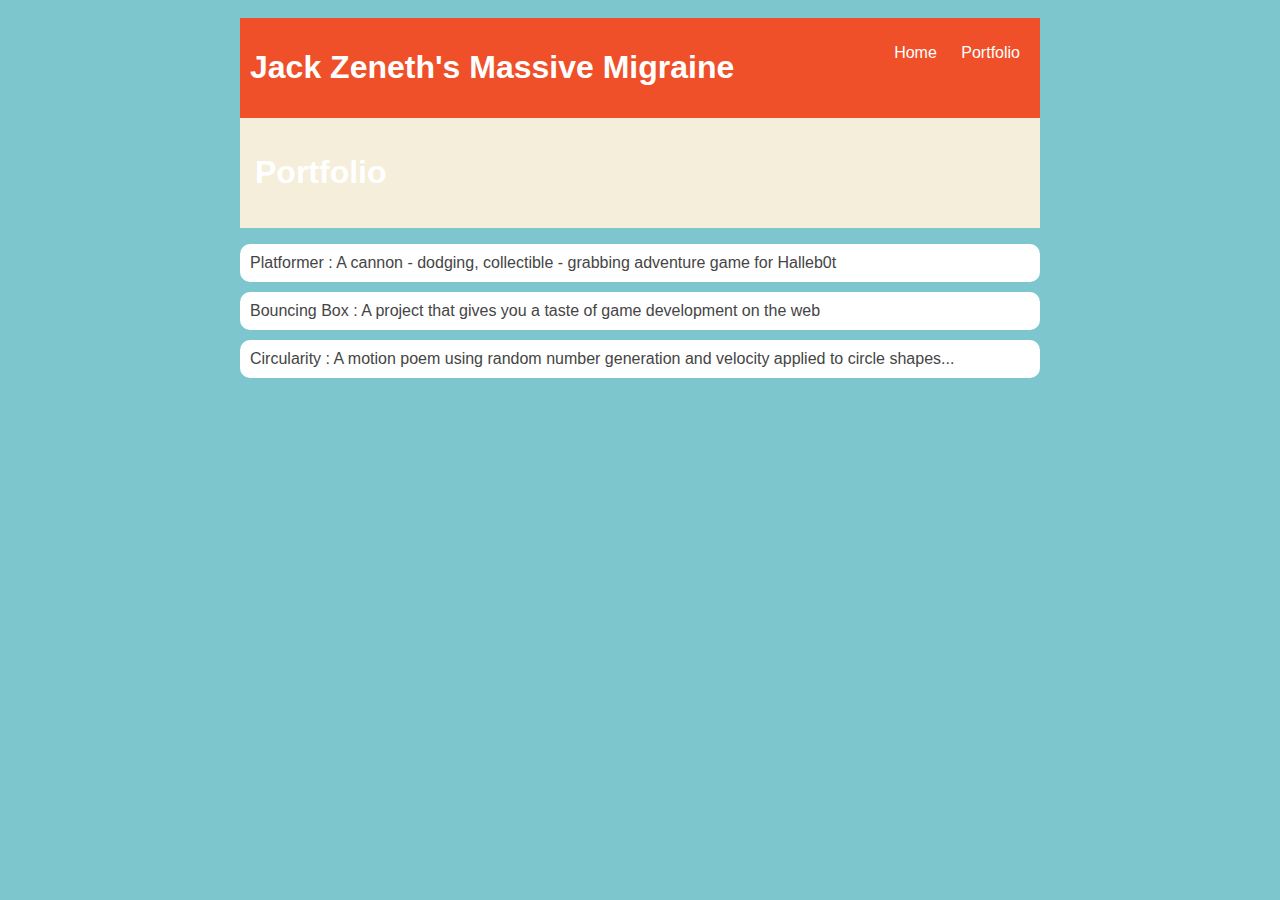
==== portfolio.html @ 4840406f "add portfolio.html file" ====
<!DOCTYPE HTML>
<html>

<head>
    <title> Jack Zeneth's not so delicious McFlurries</title>
    <style type="text/css">
        body {
            background: rgb(125, 198, 205);
            color: rgb(45, 45, 45);
            padding: 10px;
            font-family: arial;
        }

        header {
            font-size: 1.5em;
            font-weight: bold;
        }

        #all-contents {
            max-width: 800px;
            margin: auto;
        }

        /* navigation menu */
        nav {
            background: rgb(239, 80, 41);
            margin: 0 auto;
            display: flex;
            padding: 10px;
        }

        h1 {
            display: flex;
            align-items: center;
            color: rgb(255, 255, 255);
            flex: 1;
        }

        #nav-ul {
            list-style-image: none;
        }

        .nav-li {
            display: inline-block;
            padding: 0 10px;
        }

        .nav-a {
            text-decoration: none;
            color: #fff;
        }

        /* main container area beneath menu */
        main {
            background: rgb(245, 238, 219);
            display: flex;
        }

        .content {
            flex: 1;
            padding: 15px;
            /* portfolio styles */

            color: black;
        }

        #portfolio {
            list-style-type: none;
            padding-left: 0;
        }

        #portfolio li {
            background: #fff;
            padding: 10px;
            border-radius: 10px;
            margin-bottom: 10px;
        }

        #portfolio li:hover {
            background: #eee;
        }

        #portfolio a {
            text-decoration: none;
            color: #454545;
        }
    </style>

</head>

<body>
    <div id="all-contents">
        <nav>
            <h1> Jack Zeneth's Massive Migraine</h1>
            <ul id="nav-ul">
                <li class="nav-li">
                    <a class="nav-a" href="index.html">Home</a>
                </li>
                <li class="nav-li">
                    <a class="nav-a" href="portfolio.html">Portfolio</a>
                </li>
            </ul>
        </nav>
        <main>
            <div class="content">
                <h1>Portfolio</h1>
                <ul id="portfolio">
                </ul>
            </div>
        </main>
        <ul id="portfolio">
            <li><a href="projects/platformer/">Platformer : A cannon - dodging, collectible - grabbing adventure game
                    for Halleb0t</a></li>
            <li><a href="projects/bouncing-box/">Bouncing Box : A project that gives you a taste of game development on
                    the web </a></li>
            <li><a href="projects/circularity/">Circularity : A motion poem using random number generation and velocity
                    applied to circle shapes...</a></li>

        </ul>

    </div>
</body>

</html>
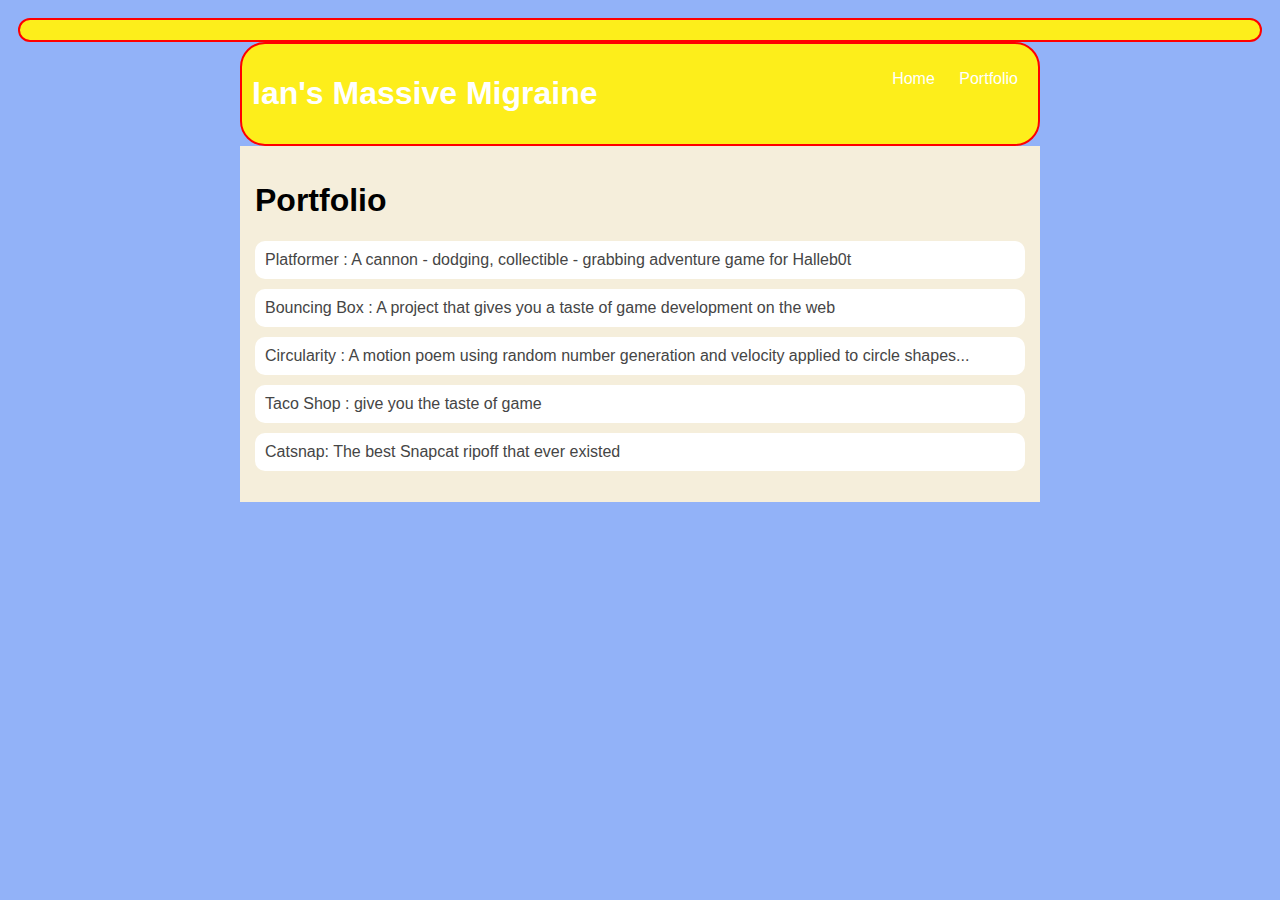
==== commit a91bb6f5: "everything" ====
--- a/portfolio.html
+++ b/portfolio.html
@@ -2,96 +2,107 @@
 <html>
 
 <head>
-    <title> Jack Zeneth's not so delicious McFlurries</title>
-    <style type="text/css">
-        body {
-            background: rgb(125, 198, 205);
-            color: rgb(45, 45, 45);
-            padding: 10px;
-            font-family: arial;
-        }
+    <nav id="dog">
 
-        header {
-            font-size: 1.5em;
-            font-weight: bold;
-        }
+        <title>Ian's suppaduppa amazing, maybe so, Website</title>
+        <style type="text/css">
+            #dog {
+                border: 2px solid red;
+                border-radius: 25px;
+            }
 
-        #all-contents {
-            max-width: 800px;
-            margin: auto;
-        }
 
-        /* navigation menu */
-        nav {
-            background: rgb(239, 80, 41);
-            margin: 0 auto;
-            display: flex;
-            padding: 10px;
-        }
 
-        h1 {
-            display: flex;
-            align-items: center;
-            color: rgb(255, 255, 255);
-            flex: 1;
-        }
+            body {
+                background: rgba(28, 95, 240, 0.479);
+                color: rgb(45, 45, 45);
+                padding: 10px;
+                font-family: arial;
+            }
 
-        #nav-ul {
-            list-style-image: none;
-        }
+            header {
+                font-size: 1.5em;
+                font-weight: bold;
+            }
 
-        .nav-li {
-            display: inline-block;
-            padding: 0 10px;
-        }
+            #all-contents {
+                max-width: 800px;
+                margin: auto;
+            }
 
-        .nav-a {
-            text-decoration: none;
-            color: #fff;
-        }
+            /* navigation menu */
+            nav {
+                background: rgb(253, 238, 27);
+                margin: 0 auto;
+                display: flex;
+                padding: 10px;
+            }
 
-        /* main container area beneath menu */
-        main {
-            background: rgb(245, 238, 219);
-            display: flex;
-        }
+            h1 {
+                display: flex;
+                align-items: center;
+                color: rgb(255, 255, 255);
+                flex: 1;
+            }
 
-        .content {
-            flex: 1;
-            padding: 15px;
+            #nav-ul {
+                list-style-image: none;
+            }
+
+            .nav-li {
+                display: inline-block;
+                padding: 0 10px;
+            }
+
+            .nav-a {
+                text-decoration: none;
+                color: #fff;
+            }
+
+            /* main container area beneath menu */
+            main {
+                background: rgb(245, 238, 219);
+                display: flex;
+            }
+
+            .content {
+                flex: 1;
+                padding: 15px;
+            }
+
             /* portfolio styles */
+            .content h1 {
+                color: black;
+            }
 
-            color: black;
-        }
+            #portfolio {
+                list-style-type: none;
+                padding-left: 0;
+            }
 
-        #portfolio {
-            list-style-type: none;
-            padding-left: 0;
-        }
+            #portfolio li {
+                background: #fff;
+                padding: 10px;
+                border-radius: 10px;
+                margin-bottom: 10px;
+            }
 
-        #portfolio li {
-            background: #fff;
-            padding: 10px;
-            border-radius: 10px;
-            margin-bottom: 10px;
-        }
+            #portfolio li:hover {
+                background: #eee;
+            }
 
-        #portfolio li:hover {
-            background: #eee;
-        }
-
-        #portfolio a {
-            text-decoration: none;
-            color: #454545;
-        }
-    </style>
-
+            #portfolio a {
+                text-decoration: none;
+                color: #454545;
+            }
+        </style>
+    </nav>
 </head>
 
 <body>
     <div id="all-contents">
-        <nav>
-            <h1> Jack Zeneth's Massive Migraine</h1>
+        <nav id="dog">
+            <h1>Ian's Massive Migraine</h1>
             <ul id="nav-ul">
                 <li class="nav-li">
                     <a class="nav-a" href="index.html">Home</a>
@@ -105,19 +116,18 @@
             <div class="content">
                 <h1>Portfolio</h1>
                 <ul id="portfolio">
+                    <li><a href="projects/platformer/">Platformer : A cannon - dodging, collectible - grabbing adventure
+                            game for Halleb0t</a></li>
+                    <li><a href="projects/bouncing-box/">Bouncing Box : A project that gives you a taste of game
+                            development on the web </a></li>
+                    <li><a href="projects/circularity/">Circularity : A motion poem using random number generation and
+                            velocity applied to circle shapes...</a></li>
+                    <li><a href="projects/taco-shop/">Taco Shop : give you the taste of game </a></li>
+                    <li><a href='projects/Catsagram/'>Catsnap: The best Snapcat ripoff that ever existed</a></li>
+
                 </ul>
             </div>
         </main>
-        <ul id="portfolio">
-            <li><a href="projects/platformer/">Platformer : A cannon - dodging, collectible - grabbing adventure game
-                    for Halleb0t</a></li>
-            <li><a href="projects/bouncing-box/">Bouncing Box : A project that gives you a taste of game development on
-                    the web </a></li>
-            <li><a href="projects/circularity/">Circularity : A motion poem using random number generation and velocity
-                    applied to circle shapes...</a></li>
-
-        </ul>
-
     </div>
 </body>
 
